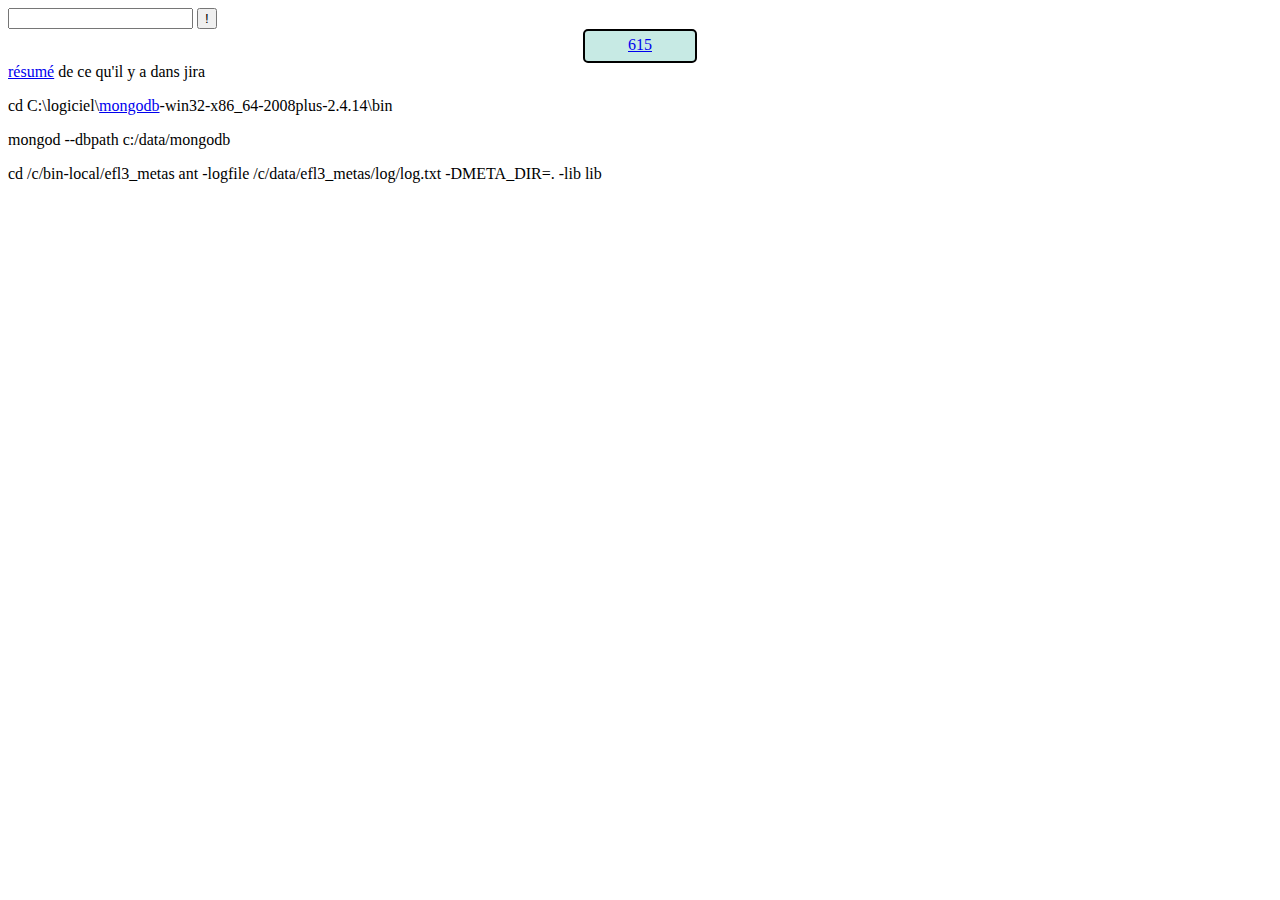
==== wate/index.htm @ 00f376e6 "portail de travail (wate)" ====
<?xml version="1.0" encoding="UTF-8"?>
<!DOCTYPE html PUBLIC "-//W3C//DTD XHTML 1.1//EN"
                      "http://www.w3.org/TR/xhtml11/DTD/xhtml11.dtd">
<html xmlns="http://www.w3.org/1999/xhtml">
	<head>
		<meta http-equiv="Content-Type" content="text/html; charset=UTF-8" />
		<script src="code/click.js" type="text/javascript"></script>
		<link rel="stylesheet" style="text/css" href="code/boxes.css"/>
	</head>
	<body>
		<form>
			<input type = "text" id = "entre"/></input>
			<button onclick="freeInputLink();">!</button>
		</form>
		<div class = "rounded-box"><a href="https://jira.els-gestion.eu/browse/siechaine-615" target ="_blank">615</a></div>
		<div><a href="http://localhost:8080/md/rdg615.md" target="_blank">résumé</a> de ce qu'il y a dans jira</div>
		<p>cd C:\logiciel\<a href="https://www.mongodb.com/download-center/community" target="_blank">mongodb</a>-win32-x86_64-2008plus-2.4.14\bin</p>
		<p>mongod --dbpath c:/data/mongodb</p>
		cd /c/bin-local/efl3_metas
ant -logfile /c/data/efl3_metas/log/log.txt -DMETA_DIR=. -lib lib


    </body>
</html>
---- wate/code/boxes.css ----
.rounded-box {
  margin-left: auto;
  margin-right: auto;	

  width: 100px;
  height: 20px;
  padding: 5px;
  border: 2px solid #000;
  border-radius: 5px;
  text-align : center;
  background-color:hsla(170, 45%, 70%, 0.5); 
}
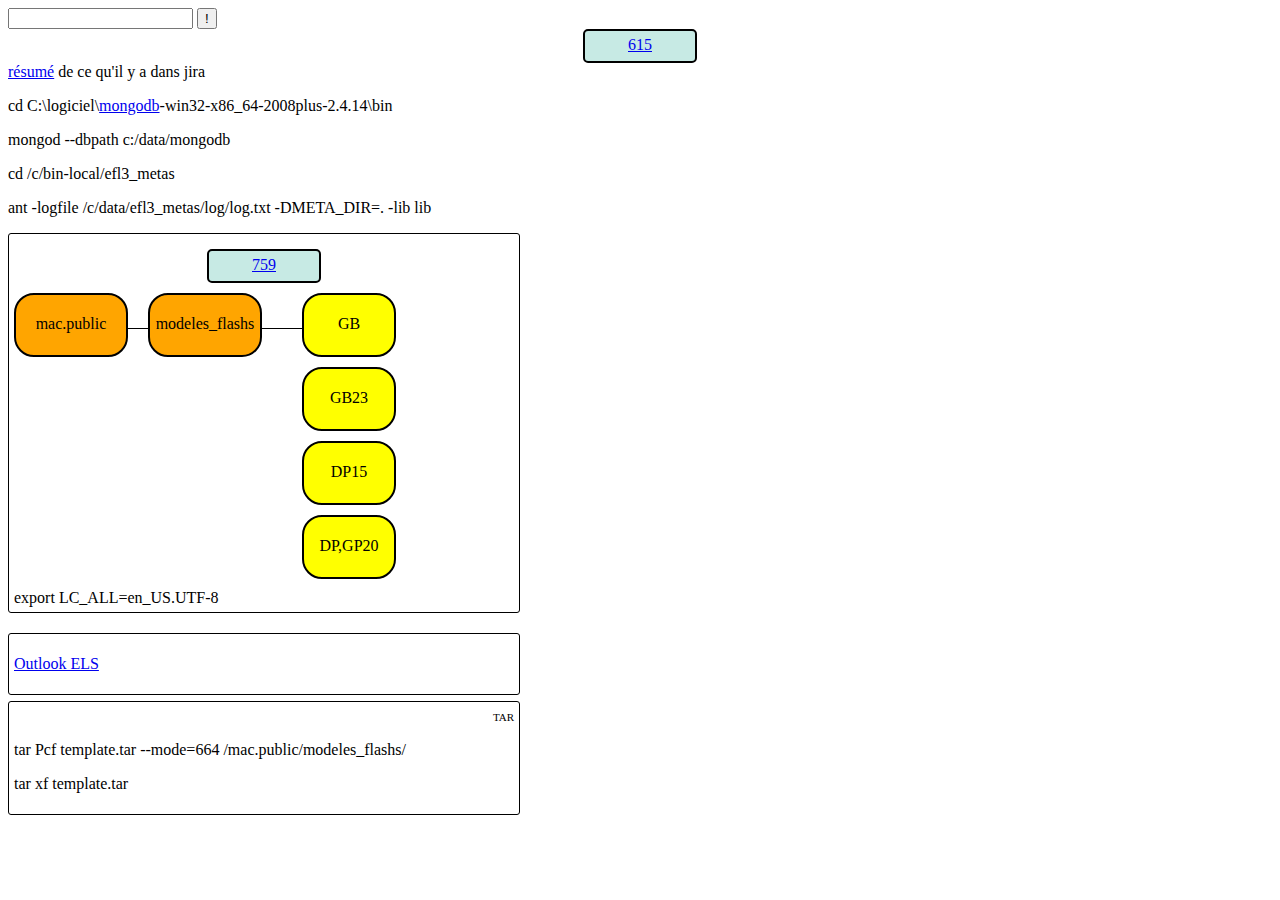
==== commit 7edc8b42: "more or siecdp-759 work" ====
--- a/wate/index.htm
+++ b/wate/index.htm
@@ -6,6 +6,7 @@
 		<meta http-equiv="Content-Type" content="text/html; charset=UTF-8" />
 		<script src="code/click.js" type="text/javascript"></script>
 		<link rel="stylesheet" style="text/css" href="code/boxes.css"/>
+		<link rel="stylesheet" style="text/css" href="code/setup.css"/>
 	</head>
 	<body>
 		<form>
@@ -16,9 +17,46 @@
 		<div><a href="http://localhost:8080/md/rdg615.md" target="_blank">résumé</a> de ce qu'il y a dans jira</div>
 		<p>cd C:\logiciel\<a href="https://www.mongodb.com/download-center/community" target="_blank">mongodb</a>-win32-x86_64-2008plus-2.4.14\bin</p>
 		<p>mongod --dbpath c:/data/mongodb</p>
-		cd /c/bin-local/efl3_metas
-ant -logfile /c/data/efl3_metas/log/log.txt -DMETA_DIR=. -lib lib
+		<p>cd /c/bin-local/efl3_metas</p>
+		<p>ant -logfile /c/data/efl3_metas/log/log.txt -DMETA_DIR=. -lib lib</p>
+		<div id = "el2">
+			<div class = "line">
+				<div class = "rounded-box"><a href="https://jira.els-gestion.eu/browse/SIECDP-759" target ="_blank">759</a></div>
+			</div>
+			<div class = "table">
+				<div class = "file-box">mac.public</div>
+				<div class="horizontal-connector">
+					<div style="border-bottom:1px solid;width:20px;height:27px"></div>				
+				</div>
+				<div class="file-box">modeles_flashs</div>
+				<div class="horizontal-connector">
+					<div style="border-bottom:1px solid;width:40px;height:27px"></div>				
+				</div>
 
-
+				<div class="file-box" style="width:80px;background-color:yellow">GB</div>
+			</div>
+			<div class = "line">
+				<div style = "width:288px;display:table-cell"></div>
+				<div class="file-box" style="width:80px;background-color:yellow;display:table-cell">GB23</div>
+			</div>
+			<div class = "line">
+				<div style = "width:288px;display:table-cell"></div>
+				<div class="file-box" style="width:80px;background-color:yellow;display:table-cell">DP15</div>			
+			</div>
+			<div class = "line">
+				<div style = "width:288px;display:table-cell"></div>
+				<div class="file-box" style="width:80px;background-color:yellow;display:table-cell">DP,GP20</div>			
+			</div>
+			<div>export LC_ALL=en_US.UTF-8</div>
+				
+		</div>
+		<div id = "common">		
+			<p><a href = "https://outlook.office.com/" target="_blank">Outlook ELS</a></p>
+		</div>
+		<div class = "cadre">
+			<p style="text-align:right;margin-top:0px;font-variant: small-caps;">tar</p>
+			<p>tar Pcf template.tar --mode=664 /mac.public/modeles_flashs/<p>
+			<p>tar xf template.tar</p>
+		</div>
     </body>
 </html>--- a/wate/code/boxes.css
+++ b/wate/code/boxes.css
@@ -9,4 +9,49 @@
   border-radius: 5px;
   text-align : center;
   background-color:hsla(170, 45%, 70%, 0.5); 
-}+}
+
+.line {
+	margin-top : 10px;		
+	margin-bottom : 10px;
+}
+
+.table {
+	margin-top : 3px;		
+	margin-bottom : 3px;
+	display : table;
+}
+
+.file-box {
+  margin-left: auto;
+  margin-right: auto;	
+
+  width: 100px;
+  height: 30px;
+  
+  padding-top: 20px;
+  padding-bottom: 10px;
+  padding-left: 5px;
+  padding-right: 5px;
+  
+  border: 2px solid #000;
+  border-radius: 20px;
+  text-align : center;
+  
+  background-color:orange; 
+  display: table-cell
+}
+
+.horizontal-connector {  
+ display: table-cell    
+}
+
+.cadre {
+  margin-top : 6px;
+  width: 500px;
+  border: 1px solid #000;
+  border-radius: 3px;
+  padding : 5px;
+  
+}
+	--- a/wate/code/setup.css
+++ b/wate/code/setup.css
@@ -0,0 +1,16 @@
+#el2 {
+  width: 500px;
+  border: 1px solid #000;
+  border-radius: 3px;
+  padding : 5px;
+  
+}
+
+#common {
+  width: 500px;
+  border: 1px solid #000;
+  border-radius: 3px;
+  margin-top:20px;
+  padding : 5px;
+  
+}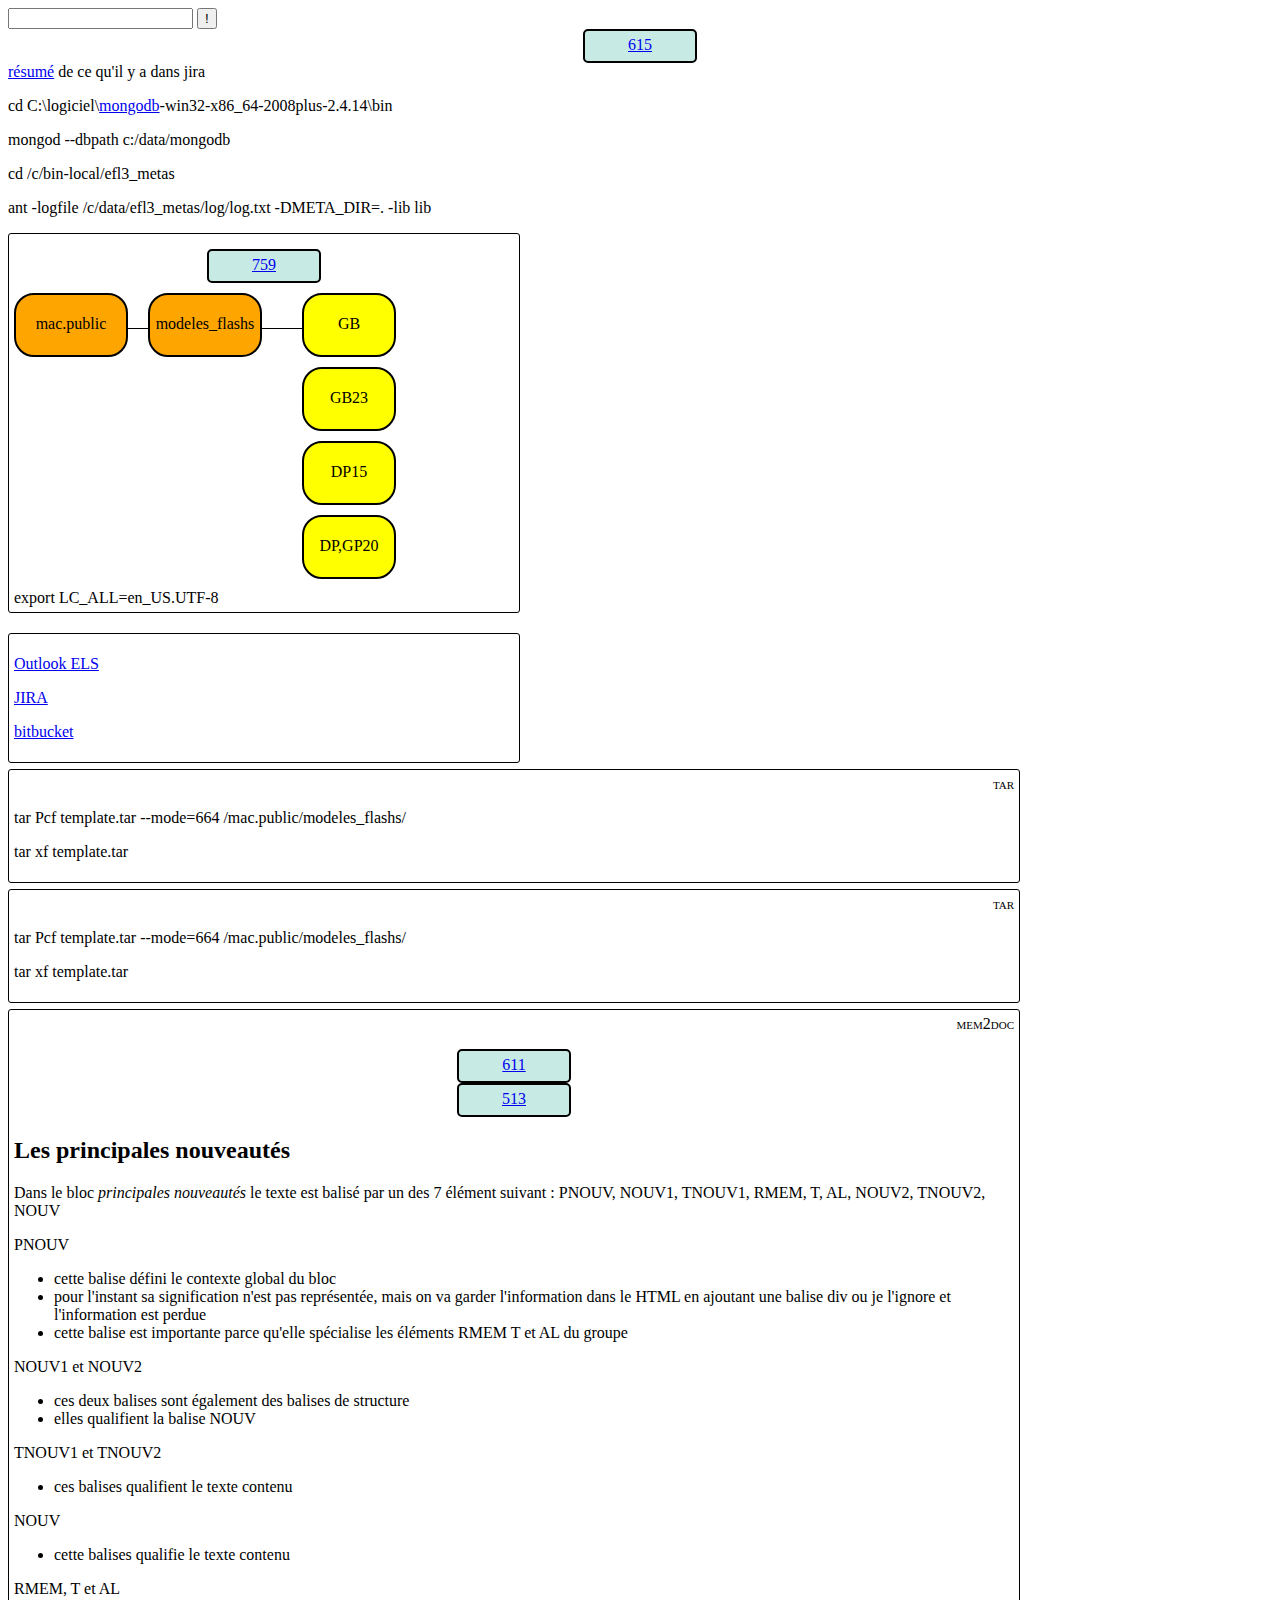
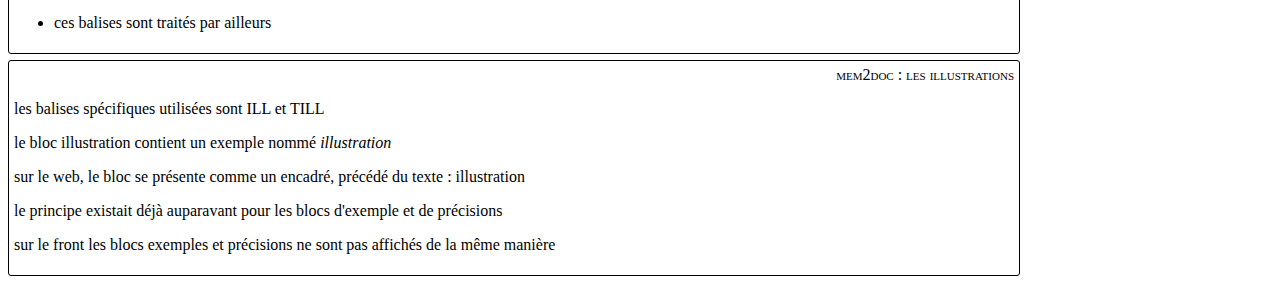
==== commit bee61fd9: "un peu de mem2doc" ====
--- a/wate/index.htm
+++ b/wate/index.htm
@@ -14,7 +14,7 @@
 			<button onclick="freeInputLink();">!</button>
 		</form>
 		<div class = "rounded-box"><a href="https://jira.els-gestion.eu/browse/siechaine-615" target ="_blank">615</a></div>
-		<div><a href="http://localhost:8080/md/rdg615.md" target="_blank">résumé</a> de ce qu'il y a dans jira</div>
+		<div><a href="http://localhost:8080/wate/md/rdg615.md" target="_blank">résumé</a> de ce qu'il y a dans jira</div>
 		<p>cd C:\logiciel\<a href="https://www.mongodb.com/download-center/community" target="_blank">mongodb</a>-win32-x86_64-2008plus-2.4.14\bin</p>
 		<p>mongod --dbpath c:/data/mongodb</p>
 		<p>cd /c/bin-local/efl3_metas</p>
@@ -52,11 +52,59 @@
 		</div>
 		<div id = "common">		
 			<p><a href = "https://outlook.office.com/" target="_blank">Outlook ELS</a></p>
+			<p><a href = "https://jira.els-gestion.eu" target="_blank">JIRA</a></p>
+			<p><a href = "https://bitbucket.org"/>bitbucket</a></p>
 		</div>
 		<div class = "cadre">
 			<p style="text-align:right;margin-top:0px;font-variant: small-caps;">tar</p>
 			<p>tar Pcf template.tar --mode=664 /mac.public/modeles_flashs/<p>
 			<p>tar xf template.tar</p>
 		</div>
+		<div class = "cadre">
+			<p style="text-align:right;margin-top:0px;font-variant: small-caps;">tar</p>
+			<p>tar Pcf template.tar --mode=664 /mac.public/modeles_flashs/<p>
+			<p>tar xf template.tar</p>
+		</div>		
+		<div class = "cadre">
+			<p style="text-align:right;margin-top:0px;font-variant: small-caps;">mem2doc</p>
+			<div class = "line">
+				<div class = "rounded-box"><a href="https://jira.els-gestion.eu/browse/SIECHAINE-611" target ="_blank">611</a></div>
+				<div class = "rounded-box"><a href="https://jira.els-gestion.eu/browse/SIECHAINE-513" target ="_blank">513</a></div>
+				<h2>Les principales nouveautés</h2>
+				<p>Dans le bloc <em>principales nouveautés</em> le texte est balisé par un des 7 élément suivant : PNOUV, NOUV1, TNOUV1, RMEM, T, AL, NOUV2, TNOUV2, NOUV</p>
+				<p>PNOUV</p>
+				<ul>
+					<li>cette balise défini le contexte global du bloc</li>						
+					<li>pour l'instant sa signification n'est pas représentée, mais on va garder l'information dans le HTML en ajoutant une balise div ou je l'ignore et l'information est perdue</li>
+					<li>cette balise est importante parce qu'elle spécialise les éléments RMEM T et AL du groupe</li>
+				</ul>
+				<p>NOUV1 et NOUV2</p>
+				<ul>
+					<li>ces deux balises sont également des balises de structure</li>						
+					<li>elles qualifient la balise NOUV</li>
+				</ul>
+				<p>TNOUV1 et TNOUV2</p>
+				<ul>
+					<li>ces balises qualifient le texte contenu</li>											
+				</ul>
+				<p>NOUV</p>
+				<ul>
+					<li>cette balises qualifie le texte contenu</li>											
+				</ul>				
+				<p>RMEM, T et AL</p>
+				<ul>
+					<li>ces balises sont traités par ailleurs</li>											
+				</ul>								
+
+			</div>
+		</div>		
+		<div class = "cadre">
+			<p style="text-align:right;margin-top:0px;font-variant: small-caps;">mem2doc : les illustrations</p>
+			<p>les balises spécifiques utilisées sont ILL et TILL</p>
+			<p>le bloc illustration contient un exemple nommé <em>illustration</em></p>
+			<p>sur le web, le bloc se présente comme un encadré, précédé du texte : illustration</p>
+			<p>le principe existait déjà auparavant pour les blocs d'exemple et de précisions</p>
+			<p>sur le front les blocs exemples et précisions ne sont pas affichés de la même manière</p>
+		</div>
     </body>
 </html>--- a/wate/code/boxes.css
+++ b/wate/code/boxes.css
@@ -48,7 +48,7 @@
 
 .cadre {
   margin-top : 6px;
-  width: 500px;
+  width: 1000px;
   border: 1px solid #000;
   border-radius: 3px;
   padding : 5px;
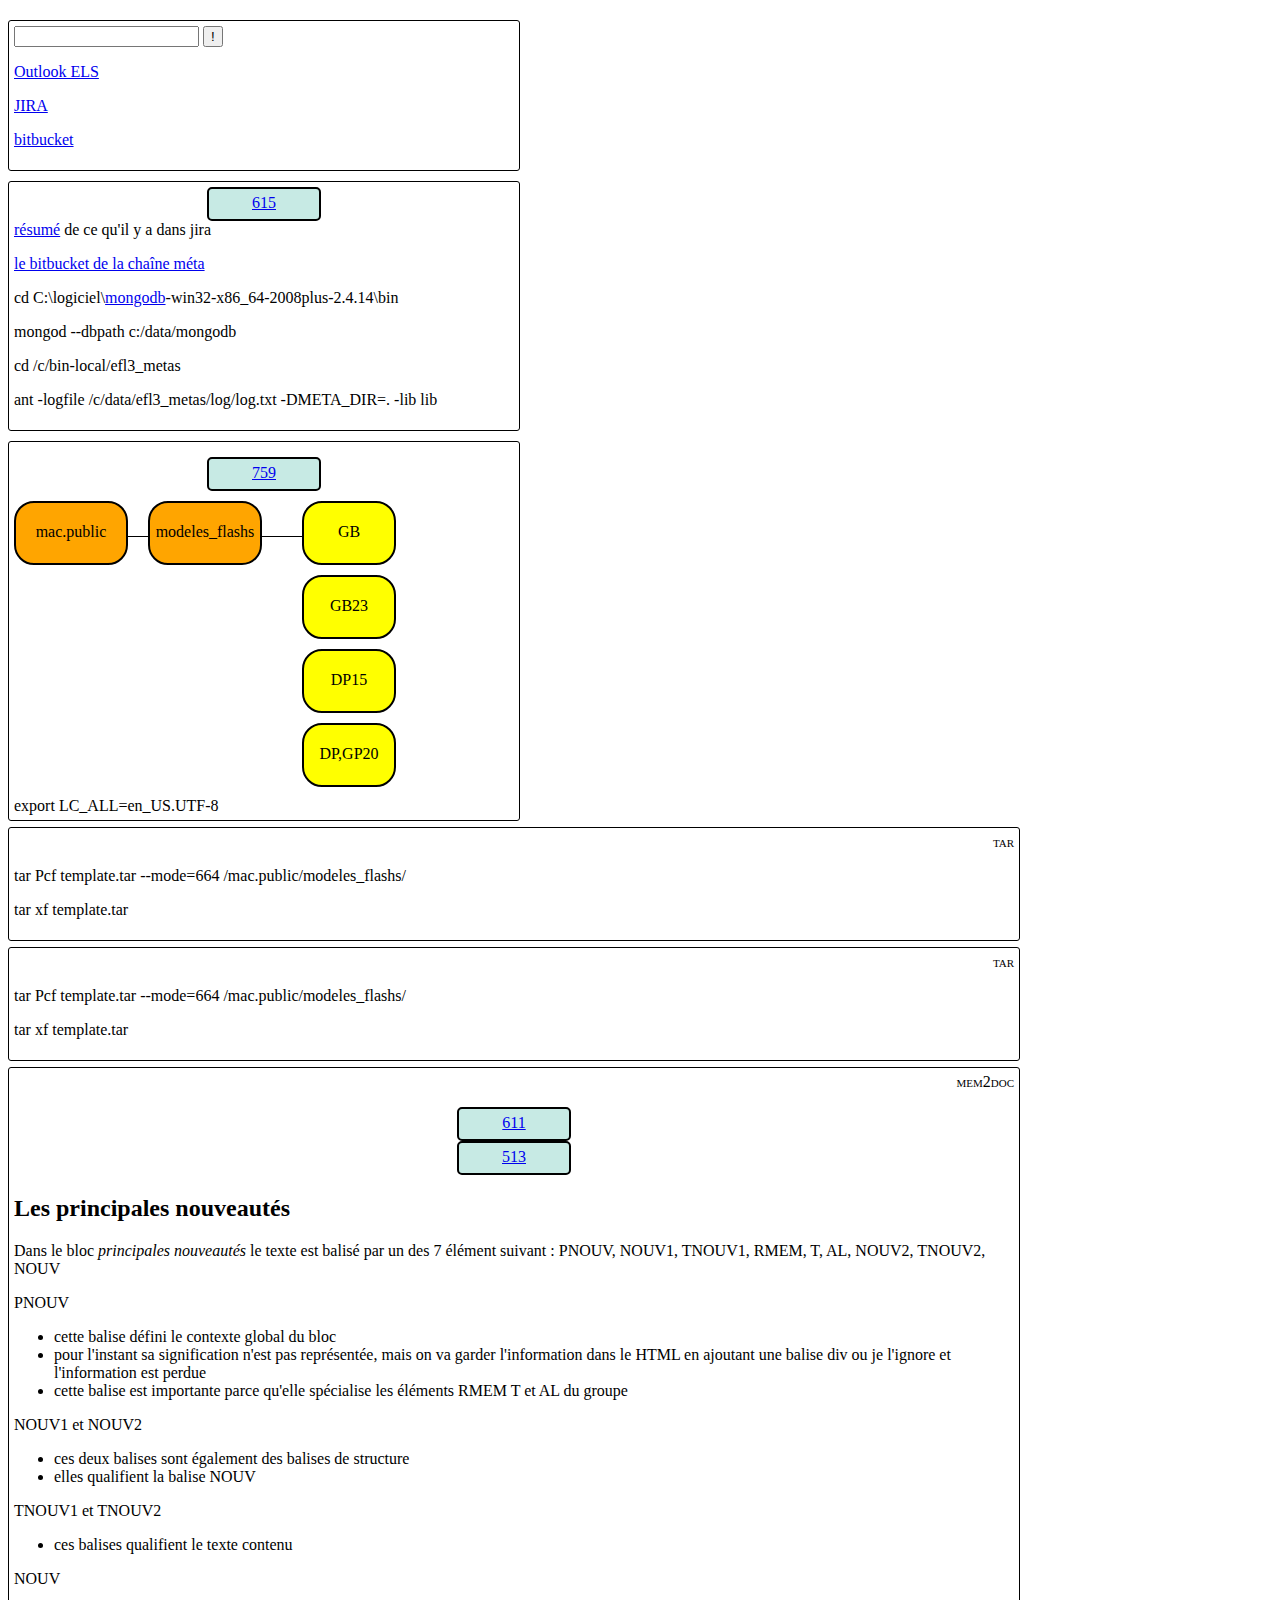
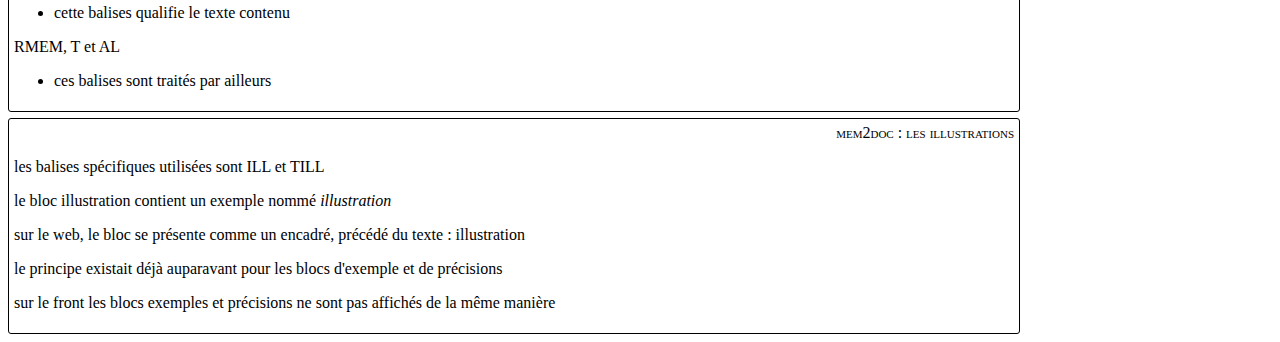
==== commit 4171f989: "mercredi sur la chaîne méta" ====
--- a/wate/index.htm
+++ b/wate/index.htm
@@ -9,17 +9,29 @@
 		<link rel="stylesheet" style="text/css" href="code/setup.css"/>
 	</head>
 	<body>
-		<form>
-			<input type = "text" id = "entre"/></input>
-			<button onclick="freeInputLink();">!</button>
-		</form>
-		<div class = "rounded-box"><a href="https://jira.els-gestion.eu/browse/siechaine-615" target ="_blank">615</a></div>
-		<div><a href="http://localhost:8080/wate/md/rdg615.md" target="_blank">résumé</a> de ce qu'il y a dans jira</div>
-		<p>cd C:\logiciel\<a href="https://www.mongodb.com/download-center/community" target="_blank">mongodb</a>-win32-x86_64-2008plus-2.4.14\bin</p>
-		<p>mongod --dbpath c:/data/mongodb</p>
-		<p>cd /c/bin-local/efl3_metas</p>
-		<p>ant -logfile /c/data/efl3_metas/log/log.txt -DMETA_DIR=. -lib lib</p>
+		<div id = "common">
+			<form>
+				<input type = "text" id = "entre"/></input>
+				<button onclick="freeInputLink();">!</button>
+			</form>
+			<p><a href = "https://outlook.office.com/" target="_blank">Outlook ELS</a></p>
+			<p><a href = "https://jira.els-gestion.eu/secure/RapidBoard.jspa?rapidView=146&quickFilter=515" target="_blank">JIRA</a></p>
+			<p><a href = "https://bitbucket.org"/>bitbucket</a></p>
+		</div>
+		
+		<div class = "cadre" id ="el2">		
+			<div class = "rounded-box"><a href="https://jira.els-gestion.eu/browse/siechaine-615" target ="_blank">615</a></div>
+			<div><a href="http://localhost:8080/wate/md/rdg615.md" target="_blank">résumé</a> de ce qu'il y a dans jira</div>
+			
+			<p><a href ="https://bitbucket.org/elsgestion/sie-efl-chainemeta">le bitbucket de la chaîne méta</a></p> 
+			<p>cd C:\logiciel\<a href="https://www.mongodb.com/download-center/community" target="_blank">mongodb</a>-win32-x86_64-2008plus-2.4.14\bin</p>
+			<p>mongod --dbpath c:/data/mongodb</p>
+			<p>cd /c/bin-local/efl3_metas</p>
+			<p>ant -logfile /c/data/efl3_metas/log/log.txt -DMETA_DIR=. -lib lib</p>
+		</div>
+		
 		<div id = "el2">
+		
 			<div class = "line">
 				<div class = "rounded-box"><a href="https://jira.els-gestion.eu/browse/SIECDP-759" target ="_blank">759</a></div>
 			</div>
@@ -50,11 +62,7 @@
 			<div>export LC_ALL=en_US.UTF-8</div>
 				
 		</div>
-		<div id = "common">		
-			<p><a href = "https://outlook.office.com/" target="_blank">Outlook ELS</a></p>
-			<p><a href = "https://jira.els-gestion.eu" target="_blank">JIRA</a></p>
-			<p><a href = "https://bitbucket.org"/>bitbucket</a></p>
-		</div>
+
 		<div class = "cadre">
 			<p style="text-align:right;margin-top:0px;font-variant: small-caps;">tar</p>
 			<p>tar Pcf template.tar --mode=664 /mac.public/modeles_flashs/<p>
--- a/wate/code/setup.css
+++ b/wate/code/setup.css
@@ -3,6 +3,7 @@
   border: 1px solid #000;
   border-radius: 3px;
   padding : 5px;
+  margin-top:10px;
   
 }
 
